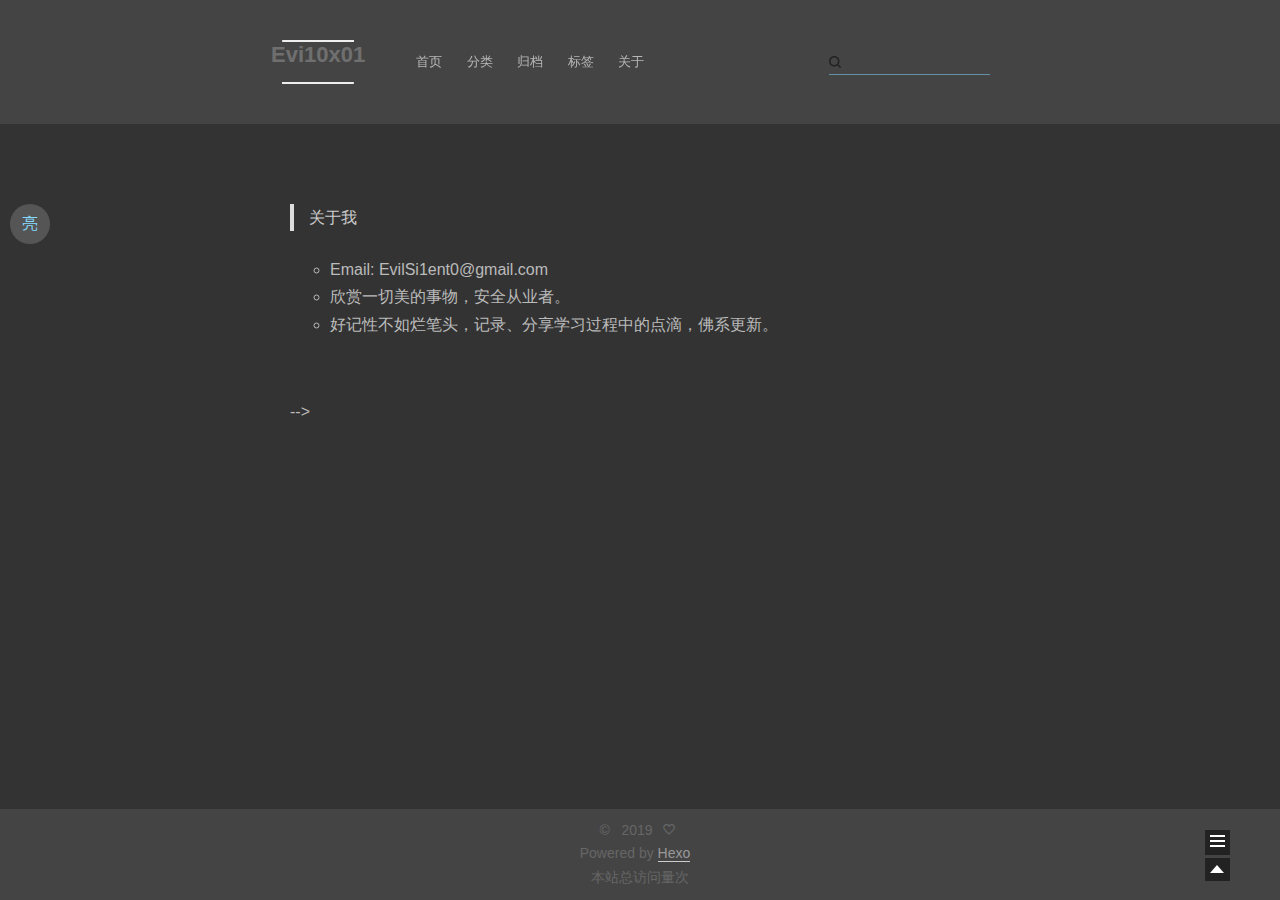
==== about/index.html @ 8eb34e8c "Site updated: 2019-09-25 07:47:17" ====
<!doctype html>
<html class="theme-next use-motion theme-next-mala">
<head><meta name="generator" content="Hexo 3.9.0">
  

<meta charset="UTF-8">
<meta http-equiv="X-UA-Compatible" content="IE=edge,chrome=1">
<meta name="viewport" content="width=device-width, initial-scale=1, maximum-scale=1">


<meta http-equiv="Cache-Control" content="no-transform">
<meta http-equiv="Cache-Control" content="no-siteapp">






  <link rel="stylesheet" type="text/css" href="/vendors/fancybox/source/jquery.fancybox.css?v=2.1.5">




<link rel="stylesheet" type="text/css" href="/css/main.css?v=0.4.5.1">




  <meta name="keywords" content="Evi10x01">



  <link rel="alternate" href="/atom.xml" title="Evi10x01's blog" type="application/atom+xml">



  <link rel="shorticon icon" type="image/x-icon" href="/favicon.ico?v=0.4.5.1">


<meta name="description" content="关于我 		 		 			Email: EvilSi1ent0@gmail.com 			欣赏一切美的事物，安全从业者。 			好记性不如烂笔头，记录、分享学习过程中的点滴，佛系更新。">
<meta name="keywords" content="Evi10x01&#39;s blog | 渗透 | 内网渗透 | 安全">
<meta property="og:type" content="website">
<meta property="og:title" content="Evi10x01&#39;s blog">
<meta property="og:url" content="http://yoursite.com/about/index.html">
<meta property="og:site_name" content="Evi10x01&#39;s blog">
<meta property="og:description" content="关于我 		 		 			Email: EvilSi1ent0@gmail.com 			欣赏一切美的事物，安全从业者。 			好记性不如烂笔头，记录、分享学习过程中的点滴，佛系更新。">
<meta property="og:locale" content="zh-Hans">
<meta property="og:updated_time" content="2019-07-28T10:07:48.342Z">
<meta name="twitter:card" content="summary">
<meta name="twitter:title" content="Evi10x01&#39;s blog">
<meta name="twitter:description" content="关于我 		 		 			Email: EvilSi1ent0@gmail.com 			欣赏一切美的事物，安全从业者。 			好记性不如烂笔头，记录、分享学习过程中的点滴，佛系更新。">


<script type="text/javascript" id="hexo.configuration">
  var CONFIG = {
    scheme: 'Mala',
    sidebar: 'post'
  };
</script>

  <title>
  

  
     | Evi10x01's blog
  
</title>
</head>

<body itemscope itemtype="http://schema.org/WebPage" lang="zh-Hans">

  <!--[if lte IE 8]>
  <div style=' clear: both; height: 59px; padding:0 0 0 15px; position: relative;margin:0 auto;'>
    <a href="http://windows.microsoft.com/en-US/internet-explorer/products/ie/home?ocid=ie6_countdown_bannercode">
      <img src="http://7u2nvr.com1.z0.glb.clouddn.com/picouterie.jpg" border="0" height="42" width="820"
           alt="You are using an outdated browser. For a faster, safer browsing experience, upgrade for free today or use other browser ,like chrome firefox safari."
           style='margin-left:auto;margin-right:auto;display: block;'/>
    </a>
  </div>
<![endif]-->
  
<script>
  (function(i,s,o,g,r,a,m){i['GoogleAnalyticsObject']=r;i[r]=i[r]||function(){
            (i[r].q=i[r].q||[]).push(arguments)},i[r].l=1*new Date();a=s.createElement(o),
          m=s.getElementsByTagName(o)[0];a.async=1;a.src=g;m.parentNode.insertBefore(a,m)
  })(window,document,'script','//www.google-analytics.com/analytics.js','ga');
  ga('create', 'UA-144668149-1', 'auto');
  ga('send', 'pageview');
</script>


  <script type="text/javascript">
    var _hmt = _hmt || [];
    (function() {
      var hm = document.createElement("script");
      hm.src = "//hm.baidu.com/hm.js?bce092449b5265e98e7929ee79e73af1";
      var s = document.getElementsByTagName("script")[0];
      s.parentNode.insertBefore(hm, s);
    })();
  </script>



  <div class="container one-column ">
    <div class="headband"></div>

    <header id="header" class="header" itemscope itemtype="http://schema.org/WPHeader">
      <div class="header-inner"><h1 class="site-meta">
  <span class="logo-line-before"><i></i></span>
  <a href="/" class="brand" rel="start">
      <span class="logo">
        <i class="icon-next-logo"></i>
      </span>
      <span class="site-title">Evi10x01</span>
  </a>
  <span class="logo-line-after"><i></i></span>
</h1>

<div class="site-nav-toggle">
  <button>
    <span class="btn-bar"></span>
    <span class="btn-bar"></span>
    <span class="btn-bar"></span>
  </button>
</div>

<nav class="site-nav">
  

  
    <ul id="menu" class="menu menu-left">
      
        
        <li class="menu-item menu-item-home">
          <a href="/" rel="section">
            <i class="menu-item-icon icon-next-home"></i> <br>
            首页
          </a>
        </li>
      
        
        <li class="menu-item menu-item-categories">
          <a href="/categories" rel="section">
            <i class="menu-item-icon icon-next-categories"></i> <br>
            分类
          </a>
        </li>
      
        
        <li class="menu-item menu-item-archives">
          <a href="/archives" rel="section">
            <i class="menu-item-icon icon-next-archives"></i> <br>
            归档
          </a>
        </li>
      
        
        <li class="menu-item menu-item-tags">
          <a href="/tags" rel="section">
            <i class="menu-item-icon icon-next-tags"></i> <br>
            标签
          </a>
        </li>
      
        
        <li class="menu-item menu-item-about">
          <a href="/about" rel="section">
            <i class="menu-item-icon icon-next-about"></i> <br>
            关于
          </a>
        </li>
      

      
      
    </ul>
  

  
    <div class="site-search">
      
  
  <form class="site-search-form">
    <input type="text" id="st-search-input" class="st-search-input st-default-search-input">
  </form>


<script type="text/javascript">
  (function(w,d,t,u,n,s,e){w['SwiftypeObject']=n;w[n]=w[n]||function(){
    (w[n].q=w[n].q||[]).push(arguments);};s=d.createElement(t);
    e=d.getElementsByTagName(t)[0];s.async=1;s.src=u;e.parentNode.insertBefore(s,e);
  })(window,document,'script','//s.swiftypecdn.com/install/v2/st.js','_st');

  _st('install', 'xxx','2.0.0');
</script>



    </div>
  
</nav>

 </div>
    </header>

    
      

      
        <style type="text/css">

    .circle {
        width: 40px;
        height: 40px;
        background: #555 no-repeat;
        cursor: move;
    }

    .assist-btn {
        position: fixed;
        top: 50％;
        left: 10px;
        -moz-border-radius: 50px;
        -webkit-border-radius: 50px;
        border-radius: 50px;
        outline: none;
        border: none;
        color: #87daff;
    }

</style>

<script type="text/javascript" src="/vendors/jquery/index.js?v=2.1.3"></script>
<script type="text/javascript">
    // 浮动圆点展开与收缩
    /*
    $(function () {
        var assist_box = $('.assist-box');
        $('#assist_btn').hover(function () {
            assist_box.stop().show(300);
        }, function () {
            assist_box.stop().hide(150);
        })
    });
    */  
    //浮动圆点拖动
    $(function () {
        var box = document.getElementById('assist_btn');
        box.onmousedown = function (event) {
            var e = event || window.event,
                t = e.target || e.srcElement,
                // 鼠标按下时的坐标x1,y1
                x1 = e.clientX,
                y1 = e.clientY,
                //鼠标按下时的左右偏移量
                dragLeft = this.offsetLeft,
                dragTop = this.offsetTop;

            document.onmousemove = function (event) {
                var e = event || window.event,
                    t = e.target || e.srcElement,
                    // 鼠标移动时的动态坐标
                    x2 = e.clientX,
                    y2 = e.clientY,
                    // 鼠标移动时的坐标的变化量
                    x = x2 - x1,
                    y = y2 - y1;
                box.style.left = (dragLeft + x) + 'px';
                box.style.top = (dragTop + y) + 'px';
            }

            document.onmouseup = function () {
                this.onmousemove = null;
            }
        }
    });

/*
    $whitesmoke   = #f5f5f5
    $gainsboro    = #eee
    $gray-lighter = #ddd
    $grey-light   = #ccc
    $grey         = #bbb
    $grey-dark    = #999
    $grey-dim     = #666
    $black-light  = #555
    $black-deep   = #222
    $red          = #ff2a2a
    $blue-bright  = #87daff
    $blue         = #0684bd
    $blue-deep    = #262a30
*/
    // white theme
    var body = {color: "#555", background: "white"};
    var a_tag = {color: "#222"};
    var header = { background: "#f5f5f5"};
    var logo_line_i = {background: "#222"};
    // var post_code = {background: "#eee", color: "#222"};

    function switch_theme() {
        $("body").css(body);
        $("a:not('.links-of-author-item a, .site-state-item a, .site-state-posts a, .feed-link a, .motion-element a, .post-tags a, .show-commit-cls a, #donate_board a')").css(a_tag);
        $(".header, .footer").css(header);
        $(".logo-line-before i, .logo-line-after i").css(logo_line_i);
        //$(".post code").css(post_code);
        $("#idhyt-surprise-ball #idhyt-surprise-ball-animation .drag").css(a_tag);
        $(".post-title-link, .posts-expand .post-meta, .post-comments-count, .disqus-comment-count, .post-category a, .post-nav-next a, .post-nav-item a").css(a_tag);
        
        // $("code").css({color: '#c5c8c6', background: '#1d1f21'});
        $("#assist_btn").hide(1500);
    }

    $(function () {
        $("#assist_btn").dblclick(function() {
            switch_theme();
        });
    });

</script>

<div>

    <button class="assist-btn circle" id="assist_btn" title="双击切换">
        亮
    </button>

</div>









      

    

    <main id="main" class="main">
      <div class="main-inner">
        <div id="content" class="content"> 

  <div id="posts" class="posts-expand">
    
    
      <div id="content" class="content">
	<div id="posts" class="posts-expand">
		<blockquote>
			<p>关于我</p>
		</blockquote>
		<ul>
			<li>Email: EvilSi1ent0@gmail.com</li>
			<li>欣赏一切美的事物，安全从业者。</li>
			<li>好记性不如烂笔头，记录、分享学习过程中的点滴，佛系更新。</li>
		</ul>
	</div>
</div>
    
  </div>

 </div>

        
          <div class="comments" id="comments">
            
            -->
        
      </div>

      
  
  <div class="sidebar-toggle">
    <div class="sidebar-toggle-line-wrap">
      <span class="sidebar-toggle-line sidebar-toggle-line-first"></span>
      <span class="sidebar-toggle-line sidebar-toggle-line-middle"></span>
      <span class="sidebar-toggle-line sidebar-toggle-line-last"></span>
    </div>
  </div>

  <aside id="sidebar" class="sidebar">
    <div class="sidebar-inner">

      

      <section class="site-overview">
        <div class="site-author motion-element" itemprop="author" itemscope itemtype="http://schema.org/Person">
          <img class="site-author-image" src="/images/default_avatar.jpg" alt itemprop="image">
          <p class="site-author-name" itemprop="name"></p>
        </div>
        <p class="site-description motion-element" itemprop="description"></p>
        <nav class="site-state motion-element">
          <div class="site-state-item site-state-posts">
            <a href="/archives">
              <span class="site-state-item-count">2</span>
              <span class="site-state-item-name">日志</span>
            </a>
          </div>

          <div class="site-state-item site-state-categories">
            <a href="/categories">
              <span class="site-state-item-count">0</span>
              <span class="site-state-item-name">分类</span>
              </a>
          </div>

          <div class="site-state-item site-state-tags">
            <a href="/tags">
              <span class="site-state-item-count">0</span>
              <span class="site-state-item-name">标签</span>
              </a>
          </div>

        </nav>

        
          <div class="feed-link motion-element">
            <a href="/atom.xml" rel="alternate">
              <i class="menu-item-icon icon-next-feed"></i>
              RSS
            </a>
          </div>
        

        <div class="links-of-author motion-element">
          
            
              <span class="links-of-author-item">
                <a href="http://github.com/Evi10x01" target="_blank">GitHub</a>
              </span>
            
              <span class="links-of-author-item">
                <a href="https://instagram.com/si1entz/" target="_blank">Instagram</a>
              </span>
            
          
        </div>

        <div class="links-of-friendly motion-element">
          
        </div>

        
        

      </section>

      

    </div>
  </aside>


    </div></main>

    <footer id="footer" class="footer">
      <div class="footer-inner"> <div class="copyright">
  
  &copy; &nbsp; 
  <span itemprop="copyrightYear">2019
  </span>
  <span class="with-love">
    <i class="icon-next-heart"></i>
  </span>
  <span class="author" itemprop="copyrightHolder">
  </span>
  
  
</div>

<div class="powered-by">
  Powered by <a class="theme-link" href="http://hexo.io">Hexo</a>
</div>

<!-- busuanzi -->

  <div class="busuanzi-info">
    <div class="theme-info">
    <script async src="https://busuanzi.ibruce.info/busuanzi/2.3/busuanzi.pure.mini.js">
    </script>
    <span id="busuanzi_container_site_pv">
        本站总访问量<a class="theme-link"><span id="busuanzi_value_site_pv"></span></a>次
    </span>
</div>
  </div>





 </div>
    </footer>

    <div class="back-to-top"></div>
  </div>

  <script type="text/javascript" src="/vendors/jquery/index.js?v=2.1.3"></script>

  
  
  
    
  
  
  <script type="text/javascript" src="/vendors/fancybox/source/jquery.fancybox.pack.js"></script>
  <script type="text/javascript" src="/js/fancy-box.js?v=0.4.5.1"></script>


  <script type="text/javascript" src="/js/helpers.js?v=0.4.5.1"></script>
  

  <script type="text/javascript" src="/vendors/velocity/velocity.min.js"></script>
  <script type="text/javascript" src="/vendors/velocity/velocity.ui.min.js"></script>

  <script type="text/javascript" src="/js/motion_global.js?v=0.4.5.1" id="motion.global"></script>




  <script type="text/javascript" src="/js/nav-toggle.js?v=0.4.5.1"></script>
  <script type="text/javascript" src="/vendors/fastclick/lib/fastclick.min.js?v=1.0.6"></script>

  

  <script type="text/javascript">
    $(document).ready(function () {
      if (CONFIG.sidebar === 'always') {
        displaySidebar();
      }
      if (isMobile()) {
        FastClick.attach(document.body);
      }
    });
  </script>

  

  
  

  
  <script type="text/javascript" src="/js/lazyload.js"></script>
  <script type="text/javascript">
    $(function () {
      $("#posts").find('img').lazyload({
        placeholder: "/images/loading.gif",
        effect: "fadeIn"
      });
    });
  </script>
</body>
</html>
---- css/main.css ----
/* normalize.css v3.0.2 | MIT License | git.io/normalize */
html {
  font-family: sans-serif; /* 1 */
  -ms-text-size-adjust: 100%; /* 2 */
  -webkit-text-size-adjust: 100%; /* 2 */
}
body {
  margin: 0;
}
article,
aside,
details,
figcaption,
figure,
footer,
header,
hgroup,
main,
menu,
nav,
section,
summary {
  display: block;
}
audio,
canvas,
progress,
video {
  display: inline-block; /* 1 */
  vertical-align: baseline; /* 2 */
}
audio:not([controls]) {
  display: none;
  height: 0;
}
[hidden],
template {
  display: none;
}
a {
  background-color: transparent;
}
a:active,
a:hover {
  outline: 0;
}
abbr[title] {
  border-bottom: 1px dotted;
}
b,
strong {
  font-weight: bold;
}
dfn {
  font-style: italic;
}
h1 {
  font-size: 2em;
  margin: 0.67em 0;
}
mark {
  background: #ff0;
  color: #000;
}
small {
  font-size: 80%;
}
sub,
sup {
  font-size: 75%;
  line-height: 0;
  position: relative;
  vertical-align: baseline;
}
sup {
  top: -0.5em;
}
sub {
  bottom: -0.25em;
}
img {
  border: 0;
}
svg:not(:root) {
  overflow: hidden;
}
figure {
  margin: 1em 40px;
}
hr {
  -moz-box-sizing: content-box;
  box-sizing: content-box;
  height: 0;
}
pre {
  overflow: auto;
}
code,
kbd,
pre,
samp {
  font-family: monospace, monospace;
  font-size: 1em;
}
button,
input,
optgroup,
select,
textarea {
  color: inherit; /* 1 */
  font: inherit; /* 2 */
  margin: 0; /* 3 */
}
button {
  overflow: visible;
}
button,
select {
  text-transform: none;
}
button,
html input[type="button"],
input[type="reset"],
input[type="submit"] {
  -webkit-appearance: button; /* 2 */
  cursor: pointer; /* 3 */
}
button[disabled],
html input[disabled] {
  cursor: default;
}
button::-moz-focus-inner,
input::-moz-focus-inner {
  border: 0;
  padding: 0;
}
input {
  line-height: normal;
}
input[type="checkbox"],
input[type="radio"] {
  box-sizing: border-box; /* 1 */
  padding: 0; /* 2 */
}
input[type="number"]::-webkit-inner-spin-button,
input[type="number"]::-webkit-outer-spin-button {
  height: auto;
}
input[type="search"] {
  -webkit-appearance: textfield; /* 1 */
  -moz-box-sizing: content-box;
  -webkit-box-sizing: content-box; /* 2 */
  box-sizing: content-box;
}
input[type="search"]::-webkit-search-cancel-button,
input[type="search"]::-webkit-search-decoration {
  -webkit-appearance: none;
}
fieldset {
  border: 1px solid #c0c0c0;
  margin: 0 2px;
  padding: 0.35em 0.625em 0.75em;
}
legend {
  border: 0; /* 1 */
  padding: 0; /* 2 */
}
textarea {
  overflow: auto;
}
optgroup {
  font-weight: bold;
}
table {
  border-collapse: collapse;
  border-spacing: 0;
}
td,
th {
  padding: 0;
}
::selection {
  background: none;
  color: #fc6423;
}
body {
  position: relative;
  font-family: Monda, 'PingFang SC', 'Microsoft YaHei', sans-serif;
  font-size: 16px;
  line-height: 1.7;
  color: #bbb;
  background: #333;
}
@media (min-width: 768px) and (max-width: 991px) {
  body {
    padding-right: 0 !important;
  }
}
@media (max-width: 767px) {
  body {
    padding-right: 0 !important;
  }
}
h1,
h2,
h3,
h4,
h5,
h6 {
  margin: 0;
  padding: 0;
  font-weight: bold;
  line-height: 1;
  font-family: Cambria, Georgia, "Microsoft Jhenghei", "Hiragino Sans GB", "Microsoft YaHei", "Times New Roman", serif;
}
h1 {
  font-size: 24px;
}
@media (max-width: 767px) {
  h1 {
    font-size: 20px;
  }
}
h2 {
  font-size: 22px;
}
@media (max-width: 767px) {
  h2 {
    font-size: 18px;
  }
}
h3 {
  font-size: 20px;
}
@media (max-width: 767px) {
  h3 {
    font-size: 16px;
  }
}
h4 {
  font-size: 18px;
}
@media (max-width: 767px) {
  h4 {
    font-size: 14px;
  }
}
h5 {
  font-size: 16px;
}
@media (max-width: 767px) {
  h5 {
    font-size: 12px;
  }
}
h6 {
  font-size: 14px;
}
@media (max-width: 767px) {
  h6 {
    font-size: 10px;
  }
}
p {
  margin: 0 0 25px 0;
}
a {
  color: #bbb;
  text-decoration: none;
  border-bottom: 1px solid #999;
}
a:hover {
  border-bottom-color: #222;
}
ul {
  list-style: none;
}
blockquote {
  margin: 0;
  padding: 0;
}
img {
  display: block;
  margin: auto 0;
  max-width: 100%;
  height: auto;
}
h2,
h3,
h4,
h5,
h6 {
  margin: 60px 0 15px;
}
ul {
  list-style: square;
}
a {
  word-wrap: break-word;
}
hr {
  margin: 40px 0;
  height: 3px;
  border: none;
  background-color: #ddd;
  background-image: repeating-linear-gradient(-45deg, #fff, #fff 4px, transparent 4px, transparent 8px);
}
blockquote {
  padding: 0 15px;
  color: #666;
  border-left: 4px solid #ddd;
}
blockquote cite::before {
  content: "-";
  padding: 0 5px;
}
dt {
  font-weight: 700;
}
dd {
  margin: 0;
  padding: 0;
}
.pullquote {
  width: 45%;
}
.pullquote.left {
  float: left;
  margin-left: 5px;
  margin-right: 10px;
}
.pullquote.right {
  float: right;
  margin-left: 10px;
  margin-right: 5px;
}
.highlight table,
.gist table {
  width: auto;
}
.highlight table td,
.gist table td {
  border: none;
}
.highlight a,
.gist a {
  color: #222 !important;
  text-decoration: none !important;
}
.video-container {
  position: relative;
  padding-top: 60%;
  height: 0;
  overflow: hidden;
}
.video-container iframe,
.video-container object,
.video-container embed {
  position: absolute;
  top: 0;
  left: 0;
  width: 100%;
  height: 100%;
}
table {
  width: 100%;
  border-collapse: collapse;
  border-spacing: 0;
  border: 1px solid #ddd;
  font-size: 14px;
}
table>tbody>tr:nth-of-type(odd) {
  background-color: #f9f9f9;
}
table>tbody>tr:hover {
  background-color: #f5f5f5;
}
caption,
th,
td {
  padding: 8px;
  text-align: left;
  vertical-align: middle;
  font-weight: normal;
}
th,
td {
  border-bottom: 3px solid #ddd;
  border-right: 1px solid #eee;
}
th {
  padding-bottom: 10px;
  font-weight: 700;
}
td {
  border-bottom-width: 1px;
}
.text-left {
  text-align: left;
}
.text-center {
  text-align: center;
}
.text-right {
  text-align: right;
}
.text-justify {
  text-align: justify;
}
.text-nowrap {
  white-space: nowrap;
}
.text-lowercase {
  text-transform: lowercase;
}
.text-uppercase {
  text-transform: uppercase;
}
.text-capitalize {
  text-transform: capitalize;
}
.center-block {
  display: block;
  margin-left: auto;
  margin-right: auto;
}
.clearfix:before,
.clearfix:after {
  content: " ";
  display: table;
}
.clearfix:after {
  clear: both;
}
.full-image.full-image.full-image {
  border: none;
}
@media (min-width: 992px) {
  .full-image.full-image.full-image {
    max-width: none;
    width: 126%;
    margin: 0 -13%;
  }
}
.blockquote-center,
.page-home .post-type-quote blockquote,
.page-post-detail .post-type-quote blockquote {
  position: relative;
  margin: 40px 0;
  padding: 0;
  border-left: none;
  text-align: center;
}
.blockquote-center::before,
.page-home .post-type-quote blockquote::before,
.page-post-detail .post-type-quote blockquote::before,
.blockquote-center::after,
.page-home .post-type-quote blockquote::after,
.page-post-detail .post-type-quote blockquote::after {
  position: absolute;
  content: ' ';
  display: block;
  width: 100%;
  height: 24px;
  opacity: 0.2;
  background: url("[data-uri]") no-repeat;
  background-position: 0 -7px;
  background-size: 24px 24px;
}
.blockquote-center::before,
.page-home .post-type-quote blockquote::before,
.page-post-detail .post-type-quote blockquote::before {
  top: -20px;
  border-top: 1px solid #ccc;
}
.blockquote-center::after,
.page-home .post-type-quote blockquote::after,
.page-post-detail .post-type-quote blockquote::after {
  bottom: -20px;
  border-bottom: 1px solid #ccc;
  background-position: 100% 7px;
}
.blockquote-center p,
.page-home .post-type-quote blockquote p,
.page-post-detail .post-type-quote blockquote p,
.blockquote-center div,
.page-home .post-type-quote blockquote div,
.page-post-detail .post-type-quote blockquote div {
  text-align: center;
}
.use-motion .motion-element {
  opacity: 0;
}
@font-face {
  font-family: 'default';
  src: url("../fonts/icon-default/icomoon.eot?-9394c0");
  src: url("../fonts/icon-default/icomoon.eot?#iefix-9394c0") format('embedded-opentype'), url("../fonts/icon-default/icomoon.woff?-9394c0") format('woff'), url("../fonts/icon-default/icomoon.ttf?-9394c0") format('truetype'), url("../fonts/icon-default/icomoon.svg?-9394c0#default") format('svg');
  font-weight: normal;
  font-style: normal;
}
[class^="icon-"],
[class*=" icon-"] {
  font-family: 'default';
  speak: none;
  font-style: normal;
  font-weight: normal;
  font-variant: normal;
  text-transform: none;
  line-height: 1;
/* Better Font Rendering =========== */
  -webkit-font-smoothing: antialiased;
  -moz-osx-font-smoothing: grayscale;
}
.icon-next-logo {
  font-size: 24px;
  color: #fff;
}
.icon-next-home,
.icon-next-categories,
.icon-next-archives,
.icon-next-tags,
.icon-next-about,
.icon-next-feed,
.icon-next-search {
  font-size: 24px;
  color: #000;
}
.icon-next-external-link {
  font-size: 14px;
}
.icon-next-heart {
  font-size: 14px;
}
.icon-storage:before,
.icon-next-categories:before {
  content: "\e0bc";
}
.icon-insert_emoticon:before,
.icon-next-about:before {
  content: "\e0e8";
}
.icon-brightness_4:before,
.icon-next-logo:before {
  content: "\e13e";
}
.icon-whatshot:before,
.icon-next-feed:before {
  content: "\e25b";
}
.icon-bookmark:before,
.icon-next-tags:before {
  content: "\e27b";
}
.icon-favorite_outline:before,
.icon-next-heart:before {
  content: "\e292";
}
.icon-home:before,
.icon-next-home:before {
  content: "\e29e";
}
.icon-open_in_new:before,
.icon-next-external-link:before {
  content: "\e2b2";
}
.icon-search:before,
.icon-next-search:before {
  content: "\e2ca";
}
.icon-view_carousel:before,
.icon-next-archives:before {
  content: "\e2fd";
}
.post pre,
.post .highlight {
  background: #1d1f21;
  margin: 20px 0;
  padding: 15px;
  overflow: auto;
  font-size: 13px;
  color: #c5c8c6;
  line-height: 1.2;
}
.post .highlight .gutter pre,
.post .gist .gist-file .gist-data .line-numbers {
  color: #666;
}
.post pre,
.post code {
  font-family: "PT Mono", Consolas, Monaco, Menlo, monospace;
}
.post code {
  background: #eee;
  text-shadow: 0 1px #fff;
  padding: 0 0.3em;
}
.post pre code {
  background: none;
  text-shadow: none;
  padding: 0;
}
.post .highlight pre {
  border: none;
  margin: 0;
  padding: 0;
}
.post .highlight table {
  margin: 0;
  width: auto;
  border: none;
}
.post .highlight td {
  border: none;
  padding: 0;
}
.post .highlight figcaption {
  font-size: 0.85em;
  color: #969896;
  line-height: 1em;
  margin-bottom: 1em;
}
.post .highlight figcaption:before,
.post .highlight figcaption:after {
  content: " ";
  display: table;
}
.post .highlight figcaption:after {
  clear: both;
}
.post .highlight figcaption a {
  float: right;
}
.post .highlight .gutter pre {
  text-align: right;
  padding-right: 20px;
}
.post .highlight .line {
  height: 20px;
}
.post .gist {
  margin: 20px 0;
  border-style: solid;
  border-color: #ccc;
  border-width: 1px 0;
  background: #1d1f21;
  padding: 15px 40px 15px 15px;
}
.post .gist .gist-file {
  border: none;
  font-family: "PT Mono", Consolas, Monaco, Menlo, monospace;
  margin: 0;
}
.post .gist .gist-file .gist-data {
  background: none;
  border: none;
}
.post .gist .gist-file .gist-data .line-numbers {
  background: none;
  border: none;
  padding: 0 20px 0 0;
}
.post .gist .gist-file .gist-data .line-data {
  padding: 0 !important;
}
.post .gist .gist-file .highlight {
  margin: 0;
  padding: 0;
  border: none;
}
.post .gist .gist-file .gist-meta {
  background: #1d1f21;
  color: #969896;
  font: 13px Monda, 'PingFang SC', 'Microsoft YaHei', sans-serif;
  text-shadow: 0 0;
  padding: 0;
  margin-top: 1em;
  margin-left: 40px;
}
.post .gist .gist-file .gist-meta a {
  color: color-link;
  font-weight: normal;
}
.post .gist .gist-file .gist-meta a:hover {
  text-decoration: underline;
}
pre .comment {
  color: #969896;
}
pre .variable,
pre .attribute,
pre .tag,
pre .regexp,
pre .ruby .constant,
pre .xml .tag .title,
pre .xml .pi,
pre .xml .doctype,
pre .html .doctype,
pre .css .id,
pre .css .class,
pre .css .pseudo {
  color: #c66;
}
pre .number,
pre .preprocessor,
pre .built_in,
pre .literal,
pre .params,
pre .constant {
  color: #de935f;
}
pre .ruby .class .title,
pre .css .rules .attribute {
  color: #b5bd68;
}
pre .string,
pre .value,
pre .inheritance,
pre .header,
pre .ruby .symbol,
pre .xml .cdata {
  color: #b5bd68;
}
pre .title,
pre .css .hexcolor {
  color: #8abeb7;
}
pre .function,
pre .python .decorator,
pre .python .title,
pre .ruby .function .title,
pre .ruby .title .keyword,
pre .perl .sub,
pre .javascript .title,
pre .coffeescript .title {
  color: #81a2be;
}
pre .keyword,
pre .javascript .function {
  color: #b294bb;
}
html,
body {
  height: 100%;
}
.container {
  position: relative;
  min-height: 100%;
}
.header-inner {
  margin: 0 auto;
  padding: 100px 0 70px;
  width: 960px;
}
.one-column .header-inner {
  width: 700px;
}
.main {
  padding-bottom: 130px;
}
.main-inner {
  margin: 0 auto;
  width: 960px;
}
.one-column .main-inner {
  width: 700px;
}
.main-inner .content {
  width: 700px;
}
.footer {
  position: absolute;
  left: 0;
  bottom: 0;
  width: 100%;
  min-height: 30px;
}
.footer-inner {
  margin: 20px auto;
  width: 960px;
}
.one-column .footer-inner {
  width: 700px;
}
.headband {
  height: 3px;
  background: #222;
}
.header {
  background: #fff;
}
.header-inner {
  position: relative;
}
.site-meta {
  margin: 0;
  text-align: left;
}
@media (max-width: 767px) {
  .site-meta {
    text-align: center;
  }
}
.brand {
  position: relative;
  display: inline-block;
  padding: 0 25px;
  color: #fff;
  background: #222;
  border-bottom: none;
  font-family: Lato, "Microsoft Jhenghei", "Hiragino Sans GB", "Microsoft YaHei", sans-serif;
}
.logo {
  display: inline-block;
  margin-right: 5px;
  line-height: 36px;
  vertical-align: top;
}
.site-title {
  display: inline-block;
  vertical-align: top;
  line-height: 36px;
  font-size: 20px;
  font-weight: normal;
}
.use-motion .brand {
  opacity: 0;
}
.use-motion .logo,
.use-motion .site-title {
  opacity: 0;
  position: relative;
  top: -10px;
}
.site-nav-toggle {
  display: none;
  position: absolute;
  top: 10px;
  left: 10px;
}
@media (max-width: 767px) {
  .site-nav-toggle {
    display: block;
  }
}
.site-nav-toggle button {
  margin-top: 2px;
  padding: 9px 10px;
  background: transparent;
  border: none;
}
@media (max-width: 767px) {
  .site-nav {
    display: none;
    margin: 0 -10px;
    padding: 0 10px;
    clear: both;
    border-top: 1px solid #ddd;
  }
}
@media (min-width: 768px) and (max-width: 991px) {
  .site-nav {
    display: block !important;
  }
}
@media (min-width: 992px) {
  .site-nav {
    display: block !important;
  }
}
.menu {
  margin-top: 20px;
  padding-left: 0;
  text-align: center;
}
.menu .menu-item {
  display: inline-block;
  margin-left: 20px;
}
@media screen and (max-width: 767px) {
  .menu .menu-item {
    margin-top: 10px;
  }
}
.menu .menu-item:first-child {
  margin-left: 0;
}
.menu .menu-item a {
  display: block;
  font-size: 13px;
  text-transform: capitalize;
  line-height: 1.5;
  border-bottom: 1px solid transparent;
  transition-property: border-color;
  transition-duration: 0.2s;
  transition-timing-function: ease-in-out;
  transition-delay: 0s;
}
.menu .menu-item a:hover {
  border-bottom-color: #222;
}
.translation {
  margin-top: -20px;
  font-size: 14px;
  color: #999;
}
.post:last-child .post-eof.post-eof.post-eof {
  display: none;
}
.sidebar-toggle {
  position: fixed;
  right: 50px;
  bottom: 45px;
  width: 15px;
  height: 15px;
  padding: 5px;
  background: #222;
  line-height: 0;
  z-index: 1050;
  cursor: pointer;
  -webkit-transform: translateZ(0);
}
@media (min-width: 768px) and (max-width: 991px) {
  .sidebar-toggle {
    display: none;
  }
}
@media (max-width: 767px) {
  .sidebar-toggle {
    display: none;
  }
}
.sidebar-toggle-line {
  position: relative;
  display: inline-block;
  vertical-align: top;
  height: 2px;
  width: 100%;
  background: #fff;
  margin-top: 3px;
}
.sidebar-toggle-line:first-child {
  margin-top: 0;
}
.sidebar {
  width: 0;
  position: fixed;
  right: 0;
  top: 0;
  bottom: 0;
  z-index: 1040;
  box-shadow: inset 0 2px 6px #000;
  background: #222;
  -webkit-transform: translateZ(0);
}
.sidebar a {
  color: #999;
  border-bottom-color: #555;
}
.sidebar a:hover {
  color: #eee;
}
@media (min-width: 768px) and (max-width: 991px) {
  .sidebar {
    display: none !important;
  }
}
@media (max-width: 767px) {
  .sidebar {
    display: none !important;
  }
}
.sidebar-inner {
  position: relative;
  padding: 20px 10px;
  color: #999;
  text-align: center;
}
.site-author-image {
  display: block;
  margin: 0 auto;
  max-width: 96px;
  height: auto;
  border: 2px solid #333;
  padding: 2px;
/* circle head by idhyt */
  border-radius: 50%;
  -webkit-transition: 1.4s all;
  -moz-transition: 1.4s all;
  -ms-transition: 1.4s all;
  transition: 1.4s all;
/* end */
}
.site-author-image:hover {
  background-color: #87daff;
  -webkit-transform: rotate(360deg) scale(1.1);
  -moz-transform: rotate(360deg) scale(1.1);
  -ms-transform: rotate(360deg) scale(1.1);
  transform: rotate(360deg) scale(1.1);
}
.site-author-name {
  margin: 5px 0 0;
  color: #f5f5f5;
}
.site-description {
  margin-top: 5px;
  font-size: 14px;
  color: #555;
}
.site-state {
  overflow: hidden;
  line-height: 1.4;
}
.site-state-item {
  display: inline-block;
  padding: 0 15px;
  border-left: 1px solid #333;
}
.site-state-item:first-child {
  border-left: none;
}
.site-state-item a {
  border-bottom: none;
}
.site-state-item-count {
  display: block;
  text-align: center;
  font-size: 18px;
}
.site-state-item-name {
  font-size: 13px;
}
.feed-link {
  margin-top: 20px;
}
.feed-link a {
  display: inline-block;
  padding: 0 15px;
  color: #fc6423;
  border: 1px solid #fc6423;
  border-radius: 4px;
}
.feed-link a i {
  color: #fc6423;
  font-size: 14px;
}
.feed-link a:hover {
  color: #fff;
  background: #fc6423;
}
.feed-link a:hover i {
  color: #fff;
}
.links-of-author {
  margin-top: 20px;
}
.links-of-author a {
  display: inline-block;
  vertical-align: middle;
  margin-right: 10px;
  margin-bottom: 10px;
  border-bottom-color: #555;
  font-size: 13px;
}
.links-of-author a:before {
  display: inline-block;
  vertical-align: middle;
  margin-right: 3px;
  content: " ";
  width: 4px;
  height: 4px;
  border-radius: 50%;
  background: #7a3736;
}
.links-of-friendly a {
  display: inline-block;
  vertical-align: middle;
  margin-right: 10px;
  margin-bottom: 10px;
  border-bottom-color: #555;
  font-size: 13px;
}
.links-of-friendly a:before {
  display: inline-block;
  vertical-align: middle;
  margin-right: 3px;
  content: " ";
  width: 4px;
  height: 4px;
  border-radius: 50%;
  background: #305082;
}
.sidebar-nav {
  margin: 0;
  padding-left: 0;
}
.sidebar-nav li {
  display: inline-block;
  cursor: pointer;
  border-bottom: 1px solid transparent;
  font-size: 15px;
}
.sidebar-nav li:hover {
  color: #f5f5f5;
}
.page-post-detail .sidebar-nav-toc {
  padding: 0 5px;
}
.page-post-detail .sidebar-nav-overview {
  margin-left: 10px;
}
.sidebar-nav .sidebar-nav-active {
  color: #87daff;
  border-bottom-color: #87daff;
}
.sidebar-nav .sidebar-nav-active:hover {
  color: #87daff;
}
.post-toc {
  overflow: hidden;
  position: relative;
}
.post-toc-empty {
  font-size: 14px;
  color: #666;
}
.post-toc ol {
  overflow: auto;
  margin: 0;
  padding: 0 10px 10px;
  text-align: left;
  list-style: none;
  font-size: 14px;
}
.post-toc ol a {
  color: #999;
}
.post-toc ol a:hover {
  color: #ccc;
}
.post-toc .nav .nav-child {
  display: none;
}
.post-toc .nav .active .nav-child {
  display: block;
}
.post-toc .nav .active > a {
  color: #ccc;
}
.post-toc .nav .active-current > a {
  color: #87daff;
}
.post-toc .nav .active-current > a:hover {
  color: #87daff;
}
.post-toc-indicator {
  height: 20px;
  opacity: 0.4;
  background: no-repeat 10px 50%;
  background-size: 10px 12px;
}
.post-toc-indicator-top {
  opacity: 0;
  margin-top: 10px;
  background-image: url("[data-uri]");
}
.post-toc-indicator-bottom {
  position: absolute;
  width: 100%;
  background-image: url("[data-uri]");
}
.footer {
  font-size: 14px;
  color: #999;
}
.footer img {
  border: none;
}
.footer-inner {
  text-align: center;
}
.with-love {
  display: inline-block;
  margin: 0 5px;
}
.powered-by,
.theme-info {
  display: inline-block;
}
.powered-by {
  margin-right: 0px;
}
.powered-by::after {
  content: "";
  padding-left: 10px;
}
.cc-license {
  margin-top: 10px;
  text-align: center;
}
.cc-license .cc-opacity {
  opacity: 0.7;
  border-bottom: none;
}
.cc-license .cc-opacity:hover {
  opacity: 0.9;
}
.cc-license img {
  display: inline-block;
}
@media (max-width: 767px) {
  body {
    font-size: 14px;
  }
  .header-inner,
  .one-column .header-inner,
  .main-inner,
  .one-column .main-inner,
  .main-inner .content,
  .footer-inner,
  .one-column .footer-inner {
    width: auto;
  }
  .main-inner {
    margin: 20px auto 0;
  }
  .footer-inner {
    padding: 0 10px;
  }
}
.btn {
  display: inline-block;
  padding: 0 20px;
  font-size: 15px;
  color: #fff;
  background: #222;
  border: 2px solid #222;
  text-decoration: none;
  transition-property: background-color;
  transition-duration: 0.2s;
  transition-timing-function: ease-in-out;
  transition-delay: 0s;
}
.btn:hover {
  border-color: #222;
  color: #222;
  background: #fff;
}
.btn-bar {
  display: block;
  width: 22px;
  height: 2px;
  background: #bbb;
  border-radius: 1px;
}
.btn-bar+.btn-bar {
  margin-top: 4px;
}
.posts-expand {
  padding-top: 40px;
}
@media (max-width: 767px) {
  .posts-expand {
    margin: 0 20px;
  }
  .post-body pre,
  .post-body .highlight {
    margin: 0 -20px;
    padding: 10px 20px;
  }
  .post-body pre .gutter pre,
  .post-body .highlight .gutter pre {
    padding-right: 10px;
  }
}
.posts-expand .post-title {
  font-size: 26px;
  text-align: center;
}
@media (max-width: 767px) {
  .posts-expand .post-title {
    font-size: 22px;
  }
}
.posts-expand .post-title-link {
  display: inline-block;
  position: relative;
  color: #ddd;
  border-bottom: none;
  line-height: 1.2;
  vertical-align: top;
}
.posts-expand .post-title-link::before {
  content: "";
  position: absolute;
  width: 100%;
  height: 2px;
  bottom: 0;
  left: 0;
  background-color: #87daff;
  visibility: hidden;
  transform: scaleX(0);
  transition-duration: 0.2s;
  transition-timing-function: ease-in-out;
  transition-delay: 0s;
}
.posts-expand .post-title-link:hover::before {
  visibility: visible;
  transform: scaleX(1);
}
.posts-expand .post-meta {
  margin: 3px 0 60px 0;
  color: #999;
  font-size: 12px;
  text-align: center;
}
.posts-expand .post-meta .post-category-list {
  display: inline-block;
  margin: 0;
  padding: 3px;
}
.posts-expand .post-meta .post-category-list-link {
  color: #999;
}
.posts-expand .post-body {
/* text-align: justify; */
  text-align: left;
}
.posts-expand .post-body h2,
.posts-expand .post-body h3,
.posts-expand .post-body h4,
.posts-expand .post-body h5,
.posts-expand .post-body h6 {
  padding-top: 10px;
}
.posts-expand .post-body img {
  box-sizing: border-box;
  margin: auto;
  padding: 3px;
  border: 1px solid #ddd;
}
.posts-expand .post-tags {
  margin-top: 40px;
  text-align: center;
}
.posts-expand .post-tags a {
  display: inline-block;
  margin-right: 10px;
  font-size: 13px;
}
.post-nav {
  overflow: hidden;
  margin-top: 60px;
  padding: 10px;
  white-space: nowrap;
  border-top: 1px solid #eee;
}
.post-nav-item {
  display: inline-block;
  width: 50%;
  white-space: normal;
}
.post-nav-item a {
  position: relative;
  display: inline-block;
  line-height: 25px;
  font-size: 14px;
  color: #555;
  border-bottom: none;
}
.post-nav-item a:hover {
  color: #222;
  font-weight: bold;
  border-bottom: none;
}
.post-nav-item a:active {
  top: 2px;
}
.post-nav-item a:before,
.post-nav-item a:after {
  display: inline-block;
  width: 16px;
  height: 25px;
  vertical-align: top;
  opacity: 0.4;
  background-size: 16px;
}
.post-nav-prev a:before {
  content: ' ';
  background: url("[data-uri]") no-repeat 0 50%;
  background-size: 8px;
}
.post-nav-prev a:hover:before {
  opacity: 1;
}
.post-nav-next {
  text-align: right;
}
.post-nav-next a:after {
  content: ' ';
  background: url("[data-uri]") no-repeat 100% 50%;
  background-size: 8px;
}
.post-nav-next a:hover:after {
  opacity: 1;
}
.posts-expand .post-eof {
  display: block;
  margin: 160px auto 120px;
  width: 8%;
  height: 1px;
  background: #ccc;
  text-align: center;
}
.post-more-link {
  margin-top: 50px;
}
@media (max-width: 767px) {
  .posts-collapse {
    margin: 0 20px;
  }
  .posts-collapse .post-title,
  .posts-collapse .post-meta {
    display: block;
    width: auto;
    text-align: left;
  }
}
.posts-collapse {
  margin-left: 0;
}
@media (max-width: 767px) {
  .posts-collapse {
    margin: 0 20px;
  }
}
.posts-collapse .collection-title {
  position: relative;
  margin: 60px 0;
}
.posts-collapse .collection-title h2 {
  margin-left: 20px;
}
.posts-collapse .collection-title small {
  color: #bbb;
}
.posts-collapse .collection-title::before {
  content: " ";
  position: absolute;
  left: 0;
  top: 50%;
  margin-left: -4px;
  margin-top: -4px;
  width: 8px;
  height: 8px;
  background: #bbb;
  border-radius: 50%;
}
.posts-collapse .post {
  margin: 30px 0;
}
.posts-collapse .post-header {
  position: relative;
  transition-duration: 0.2s;
  transition-timing-function: ease-in-out;
  transition-delay: 0s;
  transition-property: border;
  border-bottom: 1px dashed #ccc;
}
.posts-collapse .post-header::before {
  content: " ";
  position: absolute;
  left: 0;
  top: 12px;
  width: 6px;
  height: 6px;
  margin-left: -4px;
  background: #bbb;
  border-radius: 50%;
  border: 1px solid #fff;
  transition-duration: 0.2s;
  transition-timing-function: ease-in-out;
  transition-delay: 0s;
  transition-property: background;
}
.posts-collapse .post-header:hover {
  border-bottom-color: #666;
}
.posts-collapse .post-header:hover::before {
  background: #222;
}
.posts-collapse .post-meta {
  position: absolute;
  font-size: 12px;
  left: 20px;
  top: 5px;
}
.posts-collapse .post-comments-count {
  display: none;
}
.posts-collapse .post-title {
  margin-left: 60px;
  font-size: 16px;
  font-weight: normal;
  font-family: Lato, "Microsoft Jhenghei", "Hiragino Sans GB", "Microsoft YaHei", sans-serif;
  line-height: inherit;
}
.posts-collapse .post-title::after {
  margin-left: 3px;
  opacity: 0.6;
}
.posts-collapse .post-title a {
  color: #666;
  border-bottom: none;
}
.page-home .post-type-quote .post-header,
.page-post-detail .post-type-quote .post-header,
.page-home .post-type-quote .post-tags,
.page-post-detail .post-type-quote .post-tags {
  display: none;
}
.pagination {
  margin: 120px 0 40px;
  text-align: center;
  border-top: 1px solid #eee;
}
.page-number-basic,
.pagination .prev,
.pagination .next,
.pagination .page-number,
.pagination .space {
  display: inline-block;
  position: relative;
  top: -1px;
  margin: 0 10px;
  padding: 0 10px;
  line-height: 30px;
}
@media (max-width: 767px) {
  .page-number-basic,
  .pagination .prev,
  .pagination .next,
  .pagination .page-number,
  .pagination .space {
    margin: 0 5px;
  }
}
.pagination .prev,
.pagination .next,
.pagination .page-number {
  border-bottom: 0;
  border-top: 1px solid #eee;
  transition-property: border-color;
  transition-duration: 0.2s;
  transition-timing-function: ease-in-out;
  transition-delay: 0s;
}
.pagination .prev:hover,
.pagination .next:hover,
.pagination .page-number:hover {
  border-top-color: #222;
}
.pagination .space {
  padding: 0;
  margin: 0;
}
.pagination .prev {
  margin-left: 0;
}
.pagination .next {
  margin-right: 0;
}
.pagination .page-number.current {
  color: #fff;
  background: #555;
  border-top-color: #ccc;
}
@media (max-width: 767px) {
  .pagination {
    border-top: none;
  }
  .pagination .prev,
  .pagination .next,
  .pagination .page-number {
    margin-bottom: 10px;
    border-top: 0;
    border-bottom: 1px solid #eee;
  }
  .pagination .prev:hover,
  .pagination .next:hover,
  .pagination .page-number:hover {
    border-bottom-color: #222;
  }
}
.comments {
  margin-top: 60px;
}
#disqus_thread {
  margin: 20px;
}
.tag-cloud {
  text-align: center;
}
.tag-cloud a {
  display: inline-block;
  margin: 10px;
}
.post-gallery {
  display: table;
  table-layout: fixed;
  width: 100%;
  border-collapse: separate;
}
.post-gallery-row {
  display: table-row;
}
.post-gallery .post-gallery-img {
  display: table-cell;
  text-align: center;
  vertical-align: middle;
  border: none;
}
.post-gallery .post-gallery-img img {
  max-width: 100%;
  max-height: 100%;
  border: none;
}
.fancybox-close,
.fancybox-close:hover {
  border: none;
}
.back-to-top {
  position: fixed;
  bottom: 19px;
  right: 50px;
  z-index: 1050;
  width: 15px;
  height: 13px;
  padding: 5px;
  background: #222;
  color: #fff;
  cursor: pointer;
  -webkit-transform: translateZ(0);
}
@media (max-width: 767px) {
  .back-to-top {
    display: none;
  }
}
@media (min-width: 768px) and (max-width: 991px) {
  .back-to-top {
    display: none;
  }
}
.back-to-top:before {
  display: block;
  content: " ";
  margin-top: 2px;
  width: 0;
  height: 0;
  border-width: 0 7px 8px 7px;
  border-color: transparent transparent #fff transparent;
  border-style: solid;
}
.theme-next #ds-thread #ds-reset {
  color: #555;
}
.theme-next #ds-thread #ds-reset .ds-replybox {
  margin-bottom: 30px;
}
.theme-next #ds-thread #ds-reset .ds-replybox .ds-avatar,
.theme-next #ds-reset .ds-avatar img {
  box-shadow: none;
}
.theme-next #ds-thread #ds-reset .ds-textarea-wrapper {
  border-color: #c7d4e1;
  background: none;
  border-top-right-radius: 3px;
  border-top-left-radius: 3px;
}
.theme-next #ds-thread #ds-reset .ds-textarea-wrapper textarea {
  height: 60px;
}
.theme-next #ds-reset .ds-rounded-top {
  border-radius: 0;
}
.theme-next #ds-thread #ds-reset .ds-post-toolbar {
  box-sizing: border-box;
  border: 1px solid #c7d4e1;
  background: #f6f8fa;
}
.theme-next #ds-thread #ds-reset .ds-post-options {
  height: 40px;
  border: none;
  background: none;
}
.theme-next #ds-thread #ds-reset .ds-toolbar-buttons {
  top: 11px;
}
.theme-next #ds-thread #ds-reset .ds-sync {
  top: 5px;
}
.theme-next #ds-thread #ds-reset .ds-post-button {
  top: 4px;
  right: 5px;
  width: 90px;
  height: 30px;
  border: 1px solid #c5ced7;
  border-radius: 3px;
  background-image: linear-gradient(#fbfbfc, #f5f7f9);
  color: #60676d;
}
.theme-next #ds-thread #ds-reset .ds-post-button:hover {
  background-position: 0 -30px;
  color: #60676d;
}
.theme-next #ds-thread #ds-reset .ds-comments-info {
  padding: 10px 0;
}
.theme-next #ds-thread #ds-reset .ds-sort {
  display: none;
}
.theme-next #ds-thread #ds-reset li.ds-tab a.ds-current {
  border: none;
  background: #f6f8fa;
  color: #60676d;
}
.theme-next #ds-thread #ds-reset li.ds-tab a.ds-current:hover {
  background-color: #e9f0f7;
  color: #60676d;
}
.theme-next #ds-thread #ds-reset li.ds-tab a {
  border-radius: 2px;
  padding: 5px;
}
.theme-next #ds-thread #ds-reset .ds-login-buttons p {
  color: #999;
  line-height: 36px;
}
.theme-next #ds-thread #ds-reset .ds-login-buttons .ds-service-list li {
  height: 28px;
}
.theme-next #ds-thread #ds-reset .ds-service-list a {
  background: none;
  padding: 5px;
  border: 1px solid;
  border-radius: 3px;
  text-align: center;
}
.theme-next #ds-thread #ds-reset .ds-service-list a:hover {
  color: #fff;
  background: #666;
}
.theme-next #ds-thread #ds-reset .ds-service-list .ds-weibo {
  color: #fc9b00;
  border-color: #fc9b00;
}
.theme-next #ds-thread #ds-reset .ds-service-list .ds-weibo:hover {
  background: #fc9b00;
}
.theme-next #ds-thread #ds-reset .ds-service-list .ds-qq {
  color: #60a3ec;
  border-color: #60a3ec;
}
.theme-next #ds-thread #ds-reset .ds-service-list .ds-qq:hover {
  background: #60a3ec;
}
.theme-next #ds-thread #ds-reset .ds-service-list .ds-renren {
  color: #2e7ac4;
  border-color: #2e7ac4;
}
.theme-next #ds-thread #ds-reset .ds-service-list .ds-renren:hover {
  background: #2e7ac4;
}
.theme-next #ds-thread #ds-reset .ds-service-list .ds-douban {
  color: #37994c;
  border-color: #37994c;
}
.theme-next #ds-thread #ds-reset .ds-service-list .ds-douban:hover {
  background: #37994c;
}
.theme-next #ds-thread #ds-reset .ds-service-list .ds-more-services {
  border: none;
}
.theme-next #ds-thread #ds-reset .ds-service-list .ds-more-services:hover {
  background: none;
}
.theme-next .this_ua {
  background-color: #ccc !important;
  border-radius: 4px;
  padding: 0 5px !important;
  margin: 0 1px !important;
  border: 1px solid #bbb !important;
  color: #fff;
}
.theme-next .this_ua.admin {
  background-color: #d9534f !important;
  border-color: #d9534f !important;
}
.theme-next .this_ua.platform.iOS,
.theme-next .this_ua.platform.Mac,
.theme-next .this_ua.platform.Windows {
  background-color: #39b3d7 !important;
  border-color: #46b8da !important;
}
.theme-next .this_ua.platform.Linux {
  background-color: #3a3a3a !important;
  border-color: #1f1f1f !important;
}
.theme-next .this_ua.platform.Android {
  background-color: #00c47d !important;
  border-color: #01b171 !important;
}
.theme-next .this_ua.browser.Mobile,
.theme-next .this_ua.browser.Chrome {
  background-color: #5cb85c !important;
  border-color: #4cae4c !important;
}
.theme-next .this_ua.browser.Firefox {
  background-color: #f0ad4e !important;
  border-color: #eea236 !important;
}
.theme-next .this_ua.browser.Maxthon,
.theme-next .this_ua.browser.IE {
  background-color: #428bca !important;
  border-color: #357ebd !important;
}
.theme-next .this_ua.browser.baidu,
.theme-next .this_ua.browser.UCBrowser,
.theme-next .this_ua.browser.Opera {
  background-color: #d9534f !important;
  border-color: #d43f3a !important;
}
.theme-next .this_ua.browser.Android,
.theme-next .this_ua.browser.QQBrowser {
  background-color: #78ace9 !important;
  border-color: #4cae4c !important;
}
.post-spread {
  margin-top: 20px;
  text-align: center;
}
.jiathis_style {
  display: inline-block;
}
.jiathis_style a {
  border: none;
}
.use-motion .post {
  opacity: 0;
}
.page-archive .archive-page-counter {
  position: relative;
  top: 3px;
  left: 20px;
}
@media (max-width: 767px) {
  .page-archive .archive-page-counter {
    top: 5px;
  }
}
.page-archive .posts-collapse {
  position: relative;
}
.page-archive .posts-collapse::after {
  top: 20px;
  left: 0;
  margin-left: -2px;
  width: 4px;
  height: 100%;
  background: #f5f5f5;
  z-index: -1;
}
.page-archive .posts-collapse .archive-move-on {
  position: absolute;
  top: 11px;
  left: 0;
  margin-left: -6px;
  width: 10px;
  height: 10px;
  opacity: 0.5;
  background: #555;
  border: 1px solid #fff;
  border-radius: 50%;
}
.page-archive .posts-collapse::before,
.page-archive .posts-collapse::after {
  content: " ";
  position: absolute;
}
.page-post-detail .site-overview {
  display: none;
  margin-top: 20px;
}
.page-post-detail .sidebar-toggle-line {
  background: #87daff;
}
.page-post-detail .comments {
  overflow: hidden;
}
.category-all-page .category-all-title {
  text-align: center;
}
.category-all-page .category-all {
  margin-top: 20px;
}
.category-all-page .category-list {
  margin: 0;
  padding: 0;
  list-style: none;
}
.category-all-page .category-list-item {
  display: inline-block;
  margin: 10px;
}
.category-all-page .category-list-count {
  color: #bbb;
}
.category-all-page .category-list-count:before {
  display: inline;
  content: " (";
}
.category-all-page .category-list-count:after {
  display: inline;
  content: ") ";
}
.test {
  border: 10px;
}
h1,
h2,
h3,
h4,
h5,
h6 {
  margin: 20px 0 10px;
}
p {
  margin: 0 0 25px 0;
}
a {
  border-bottom-color: #ccc;
}
hr {
  margin: 20px 0;
  height: 2px;
}
ul li {
  list-style: circle;
}
.btn {
  padding: 0 10px;
  border-width: 2px;
  border-radius: 0;
}
.headband {
  display: none;
}
.header {
  background: #444;
}
.header-inner {
  margin-bottom: 80px;
  padding: 40px 0;
}
.header-inner:before,
.header-inner:after {
  content: " ";
  display: table;
}
.header-inner:after {
  clear: both;
}
@media (max-width: 767px) {
  .header-inner {
    margin-bottom: 50px;
    padding: 10px;
  }
}
.site-meta {
  float: left;
  margin-left: -20px;
}
@media (max-width: 767px) {
  .site-meta {
    margin-left: 10px;
  }
}
.site-meta .brand {
  padding: 2px 1px;
  color: #eee;
  background: none;
}
@media (max-width: 767px) {
  .site-meta .brand {
    display: block;
  }
}
.site-meta .logo {
  display: none;
}
.site-meta .site-title {
  font-size: 22px;
  font-weight: bolder;
}
@media (max-width: 767px) {
  .site-meta .site-title {
    line-height: 34px;
  }
}
.logo-line-before,
.logo-line-after {
  display: block;
  overflow: hidden;
  margin: 0 auto;
  width: 75%;
}
@media (max-width: 767px) {
  .logo-line-before,
  .logo-line-after {
    display: none;
  }
}
.logo-line-before i,
.logo-line-after i {
  position: relative;
  display: block;
  height: 2px;
  background: #eee;
}
@media (max-width: 767px) {
  .logo-line-before i,
  .logo-line-after i {
    height: 3px;
  }
}
.use-motion .logo-line-before i {
  left: -100%;
}
.use-motion .logo-line-after i {
  right: -100%;
}
.site-nav-toggle {
  position: static;
  float: right;
}
.menu {
  float: right;
  margin: 8px 0 0 20px;
  padding: 0 20px;
}
@media (max-width: 767px) {
  .menu {
    margin: 0;
    padding: 0;
  }
}
.menu br {
  display: none;
}
.menu .menu-item {
  margin-left: 0;
}
@media (max-width: 767px) {
  .menu .menu-item {
    display: block;
  }
}
.menu .menu-item a {
  padding: 5px 10px;
  background: none;
  border: none;
  transition-property: background;
}
@media (max-width: 767px) {
  .menu .menu-item a {
    text-align: left;
  }
}
.menu .menu-item a:hover {
  background: #e1e1e1;
}
.menu a::before {
  display: none;
}
@media (max-width: 767px) {
  .menu a::before {
    display: block;
  }
}
@media (max-width: 767px) {
  .menu {
    float: none;
  }
}
.menu-left {
  float: left;
}
@media (max-width: 767px) {
  .menu-left {
    float: none;
  }
}
.menu-item-icon {
  display: none;
}
.site-search {
  float: right;
  margin-top: 8px;
}
@media (max-width: 767px) {
  .site-search {
    float: none;
    padding: 0 10px;
  }
}
.site-search input {
  padding: 3px;
  border: none;
  padding-left: 18px;
  border-radius: 0;
  width: 140px;
  background: url("[data-uri]") no-repeat 0 50%;
  background-size: 12px 12px;
  outline: none;
  border-bottom: 1px solid #999;
  opacity: 0.5;
}
.site-search input:focus {
  opacity: 1;
}
.posts-expand {
  padding-top: 0;
}
.posts-expand .post-title,
.posts-expand .post-meta {
  text-align: left;
}
@media (max-width: 767px) {
  .posts-expand .post-title,
  .posts-expand .post-meta {
    text-align: center;
  }
}
.posts-expand .post-eof {
  display: none;
}
.posts-expand .post {
  margin-top: 80px;
}
.posts-expand .post:first-child {
  margin-top: 0;
}
.posts-expand .post-meta {
  margin-top: 5px;
  margin-bottom: 20px;
}
.posts-expand .post-title {
  font-size: 28px;
  font-weight: 300;
}
.posts-expand .post-body img {
  margin: 0;
}
.posts-expand .post-tags {
  text-align: left;
}
.posts-expand .post-tags a {
  padding: 1px 5px;
  background: #444;
  color: #ddd;
  border-bottom: none;
}
.posts-expand .post-tags a:hover {
  background: #ccc;
}
.posts-expand .post-nav {
  margin-top: 40px;
}
.post-more-link {
  margin-top: 20px;
  text-align: left;
}
.post-more-link a {
  padding: 0;
  font-size: 16px;
  color: #666;
  background: none;
  border: none;
  border-bottom: 2px solid #666;
  transition-property: border;
}
.post-more-link a:hover {
  border-bottom-color: #222;
}
.page-post-detail .post-title,
.page-post-detail .post-meta {
  text-align: center;
}
.page-post-detail .post-meta {
  margin-bottom: 60px;
}
.pagination {
  margin: 80px 0 0;
  text-align: left;
}
@media (max-width: 767px) {
  .pagination {
    margin: 80px 10px 0;
    text-align: center;
  }
}
.footer {
  margin-top: 80px;
  padding: 10px 0;
  background: #444;
  color: #666;
}
.footer-inner {
  margin: 0 auto;
}
@media (max-width: 767px) {
  .footer-inner {
    text-align: center;
  }
}
.full-image.full-image.full-image {
  max-width: 100%;
  width: auto;
  margin: 0;
}
.post code {
  background: none;
  color: #eee;
  text-shadow: 0 0px #fff;
}
.post-nav-item a {
  color: #ddd;
}
.site-search input {
  border-bottom: 1px solid #87daff;
  color: #ddd;
}
.posts-collapse .post-title a {
  color: #ccc;
  border-bottom: none;
}
.post-nav-item a:hover {
  color: #87daff;
}
.posts-expand .post-tags a:hover {
  background: none;
  color: #87daff;
}
blockquote {
  color: #ccc;
}
.blockquote-center::before,
.blockquote-center::after {
  background: none;
}
.powered-by a,
.theme-info a,
.busuanzi-info a {
  color: #999;
}
a:hover {
  border-bottom-color: #87daff;
}
.menu .menu-item a:hover {
  background: none;
  color: #87daff;
}
.post-more-link a:hover {
  border-bottom-color: #87daff;
}
.btn:hover {
  color: #ddd;
  background: none;
}
@media (max-width: 767px) {
  #idhyt-surprise-ball {
    display: none;
  }
}
@media (max-width: 767px) {
  #idhyt-surprise-ball-animation {
    display: none;
  }
}
@media (max-width: 767px) {
  #assist_btn {
    display: none;
  }
}
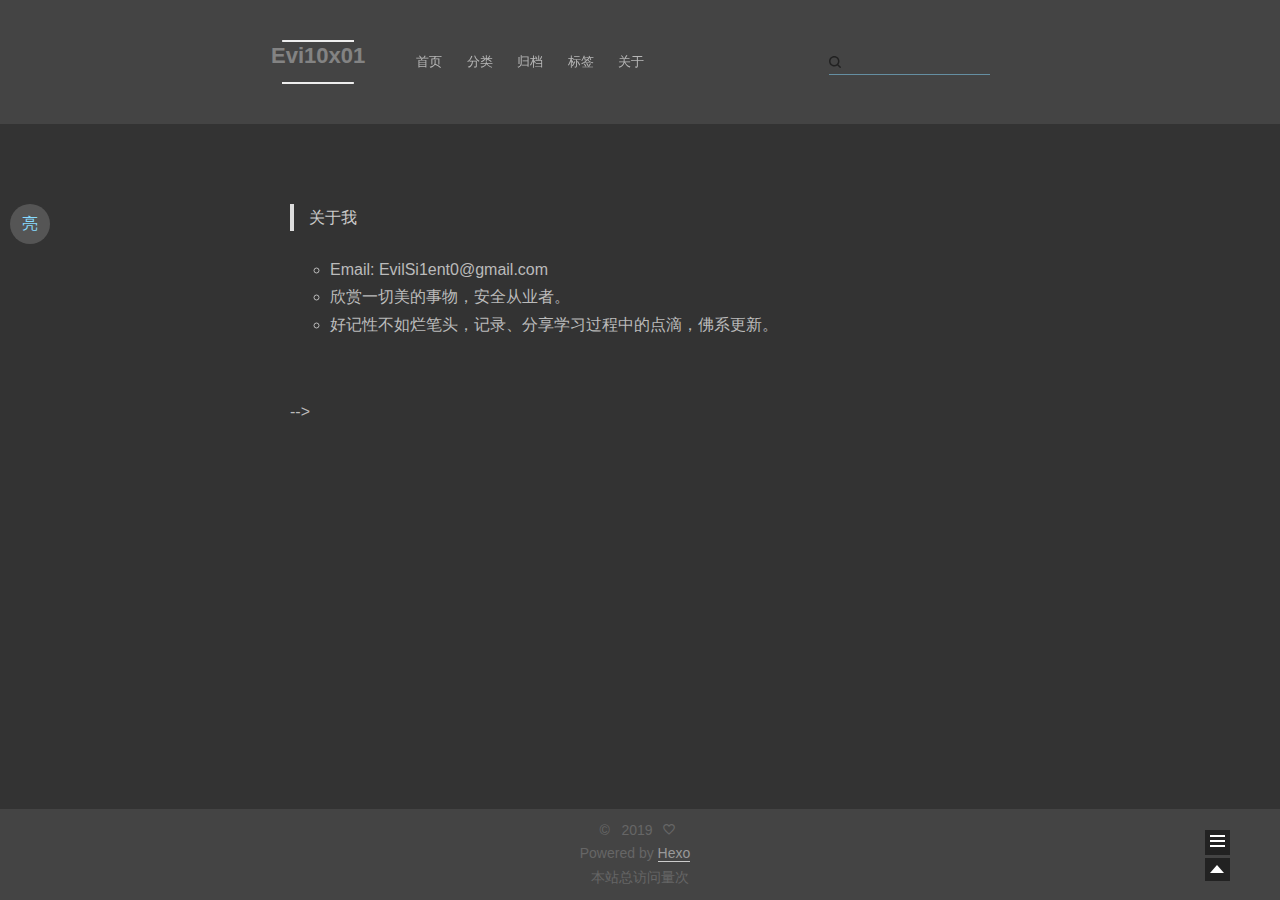
==== commit 3c897a69: "Site updated: 2019-09-25 08:27:33" ====
--- a/about/index.html
+++ b/about/index.html
@@ -3,6 +3,8 @@
 <html class="theme-next use-motion theme-next-mala">
 <head><meta name="generator" content="Hexo 3.9.0">
   
+    
+
 
 <meta charset="UTF-8">
 <meta http-equiv="X-UA-Compatible" content="IE=edge,chrome=1">
--- a/css/main.css
+++ b/css/main.css
@@ -1069,7 +1069,7 @@
   width: 4px;
   height: 4px;
   border-radius: 50%;
-  background: #7a3736;
+  background: #9fc763;
 }
 .links-of-friendly a {
   display: inline-block;
@@ -1087,7 +1087,7 @@
   width: 4px;
   height: 4px;
   border-radius: 50%;
-  background: #305082;
+  background: #a2de42;
 }
 .sidebar-nav {
   margin: 0;
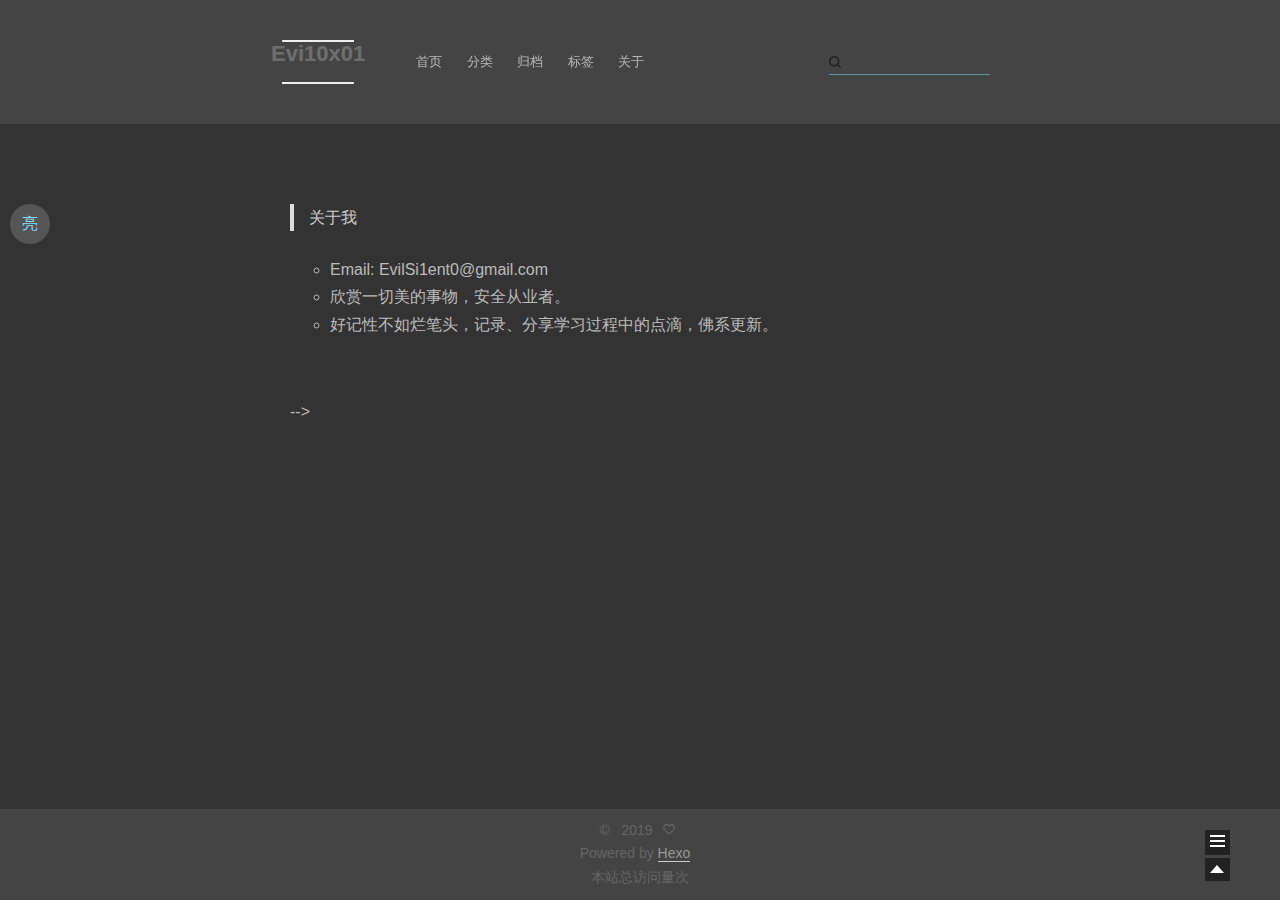
==== commit beee3f2b: "Site updated: 2019-09-25 08:35:47" ====
--- a/about/index.html
+++ b/about/index.html
@@ -403,14 +403,14 @@
 
           <div class="site-state-item site-state-categories">
             <a href="/categories">
-              <span class="site-state-item-count">0</span>
+              <span class="site-state-item-count">1</span>
               <span class="site-state-item-name">分类</span>
               </a>
           </div>
 
           <div class="site-state-item site-state-tags">
             <a href="/tags">
-              <span class="site-state-item-count">0</span>
+              <span class="site-state-item-count">1</span>
               <span class="site-state-item-name">标签</span>
               </a>
           </div>
--- a/css/main.css
+++ b/css/main.css
@@ -1069,7 +1069,7 @@
   width: 4px;
   height: 4px;
   border-radius: 50%;
-  background: #9fc763;
+  background: #c68f73;
 }
 .links-of-friendly a {
   display: inline-block;
@@ -1087,7 +1087,7 @@
   width: 4px;
   height: 4px;
   border-radius: 50%;
-  background: #a2de42;
+  background: #67067c;
 }
 .sidebar-nav {
   margin: 0;
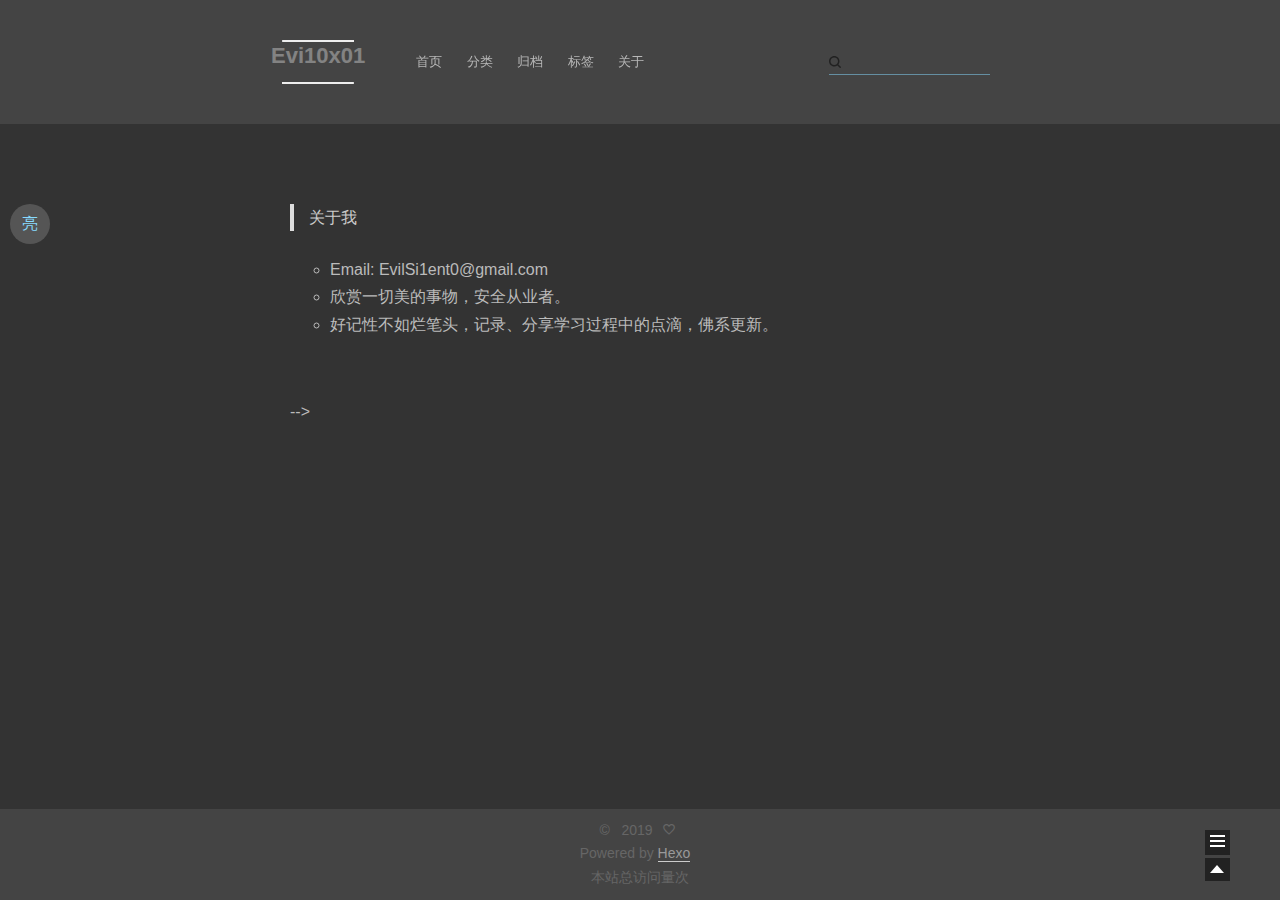
==== commit dd88a29a: "Site updated: 2019-09-25 08:39:41" ====
--- a/about/index.html
+++ b/about/index.html
@@ -396,21 +396,21 @@
         <nav class="site-state motion-element">
           <div class="site-state-item site-state-posts">
             <a href="/archives">
-              <span class="site-state-item-count">2</span>
+              <span class="site-state-item-count">1</span>
               <span class="site-state-item-name">日志</span>
             </a>
           </div>
 
           <div class="site-state-item site-state-categories">
             <a href="/categories">
-              <span class="site-state-item-count">1</span>
+              <span class="site-state-item-count">0</span>
               <span class="site-state-item-name">分类</span>
               </a>
           </div>
 
           <div class="site-state-item site-state-tags">
             <a href="/tags">
-              <span class="site-state-item-count">1</span>
+              <span class="site-state-item-count">0</span>
               <span class="site-state-item-name">标签</span>
               </a>
           </div>
--- a/css/main.css
+++ b/css/main.css
@@ -1069,7 +1069,7 @@
   width: 4px;
   height: 4px;
   border-radius: 50%;
-  background: #c68f73;
+  background: #ff6571;
 }
 .links-of-friendly a {
   display: inline-block;
@@ -1087,7 +1087,7 @@
   width: 4px;
   height: 4px;
   border-radius: 50%;
-  background: #67067c;
+  background: #cc08ff;
 }
 .sidebar-nav {
   margin: 0;
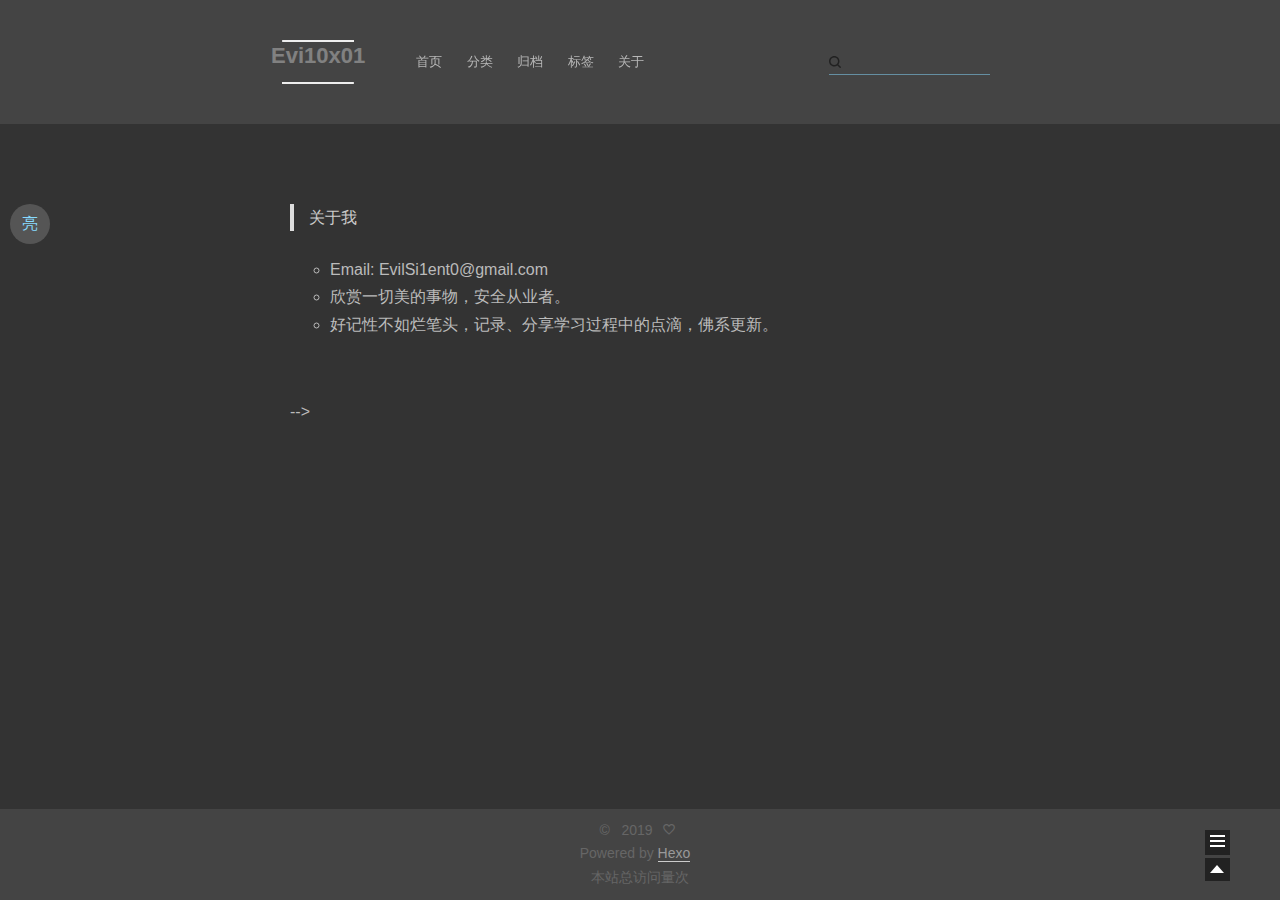
==== commit 792778fc: "Site updated: 2019-09-25 08:43:28" ====
--- a/about/index.html
+++ b/about/index.html
@@ -3,8 +3,6 @@
 <html class="theme-next use-motion theme-next-mala">
 <head><meta name="generator" content="Hexo 3.9.0">
   
-    
-
 
 <meta charset="UTF-8">
 <meta http-equiv="X-UA-Compatible" content="IE=edge,chrome=1">
--- a/css/main.css
+++ b/css/main.css
@@ -1069,7 +1069,7 @@
   width: 4px;
   height: 4px;
   border-radius: 50%;
-  background: #ff6571;
+  background: #ee5962;
 }
 .links-of-friendly a {
   display: inline-block;
@@ -1087,7 +1087,7 @@
   width: 4px;
   height: 4px;
   border-radius: 50%;
-  background: #cc08ff;
+  background: #b6b1fb;
 }
 .sidebar-nav {
   margin: 0;
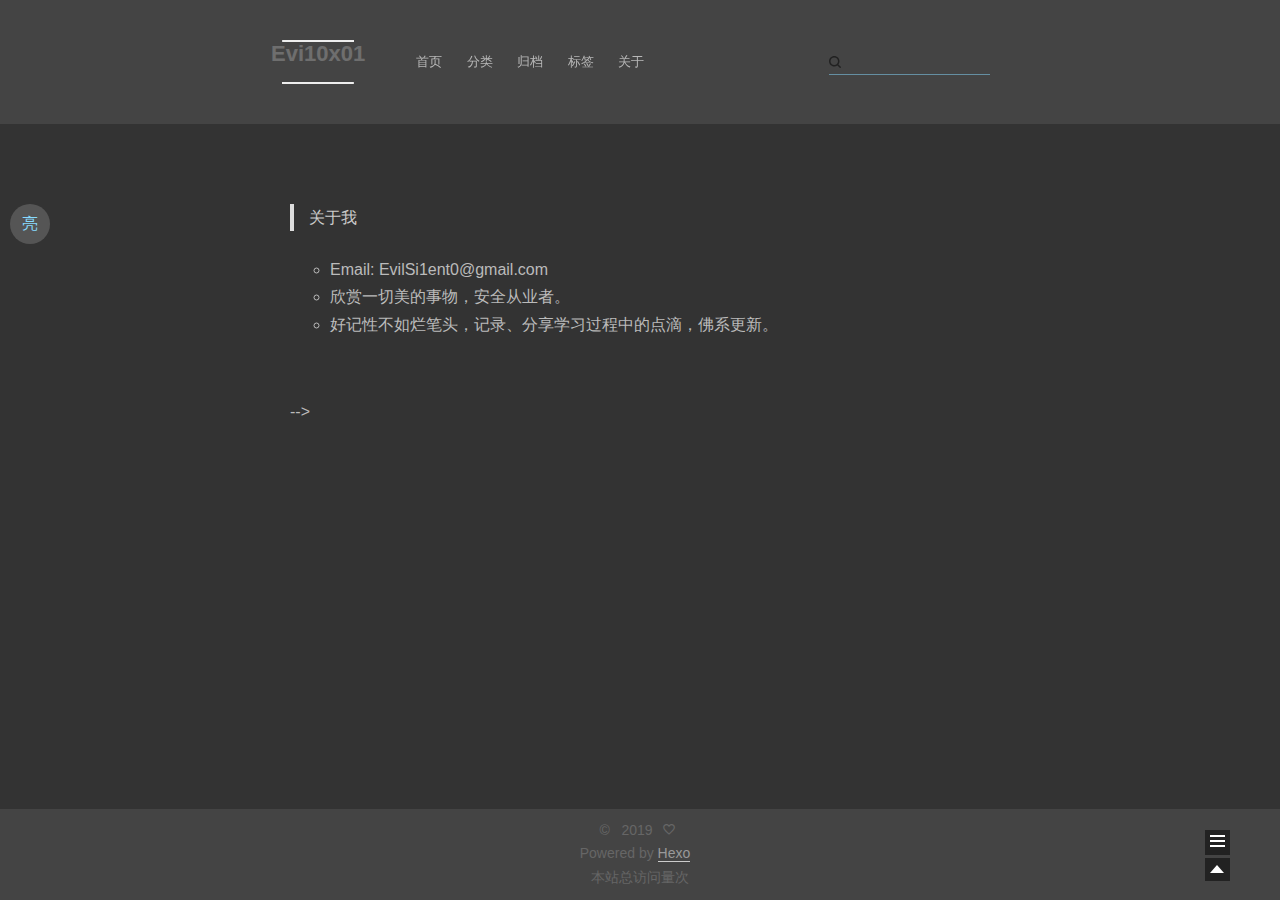
==== commit c1a6d59e: "Site updated: 2019-09-25 09:14:48" ====
--- a/about/index.html
+++ b/about/index.html
@@ -394,21 +394,21 @@
         <nav class="site-state motion-element">
           <div class="site-state-item site-state-posts">
             <a href="/archives">
-              <span class="site-state-item-count">1</span>
+              <span class="site-state-item-count">2</span>
               <span class="site-state-item-name">日志</span>
             </a>
           </div>
 
           <div class="site-state-item site-state-categories">
             <a href="/categories">
-              <span class="site-state-item-count">0</span>
+              <span class="site-state-item-count">1</span>
               <span class="site-state-item-name">分类</span>
               </a>
           </div>
 
           <div class="site-state-item site-state-tags">
             <a href="/tags">
-              <span class="site-state-item-count">0</span>
+              <span class="site-state-item-count">1</span>
               <span class="site-state-item-name">标签</span>
               </a>
           </div>
@@ -432,7 +432,7 @@
               </span>
             
               <span class="links-of-author-item">
-                <a href="https://instagram.com/si1entz/" target="_blank">Instagram</a>
+                <a href="https://www.instagram.com/si1entz/" target="_blank">Instagram</a>
               </span>
             
           
--- a/css/main.css
+++ b/css/main.css
@@ -1069,7 +1069,7 @@
   width: 4px;
   height: 4px;
   border-radius: 50%;
-  background: #ee5962;
+  background: #6a66ff;
 }
 .links-of-friendly a {
   display: inline-block;
@@ -1087,7 +1087,7 @@
   width: 4px;
   height: 4px;
   border-radius: 50%;
-  background: #b6b1fb;
+  background: #fff;
 }
 .sidebar-nav {
   margin: 0;
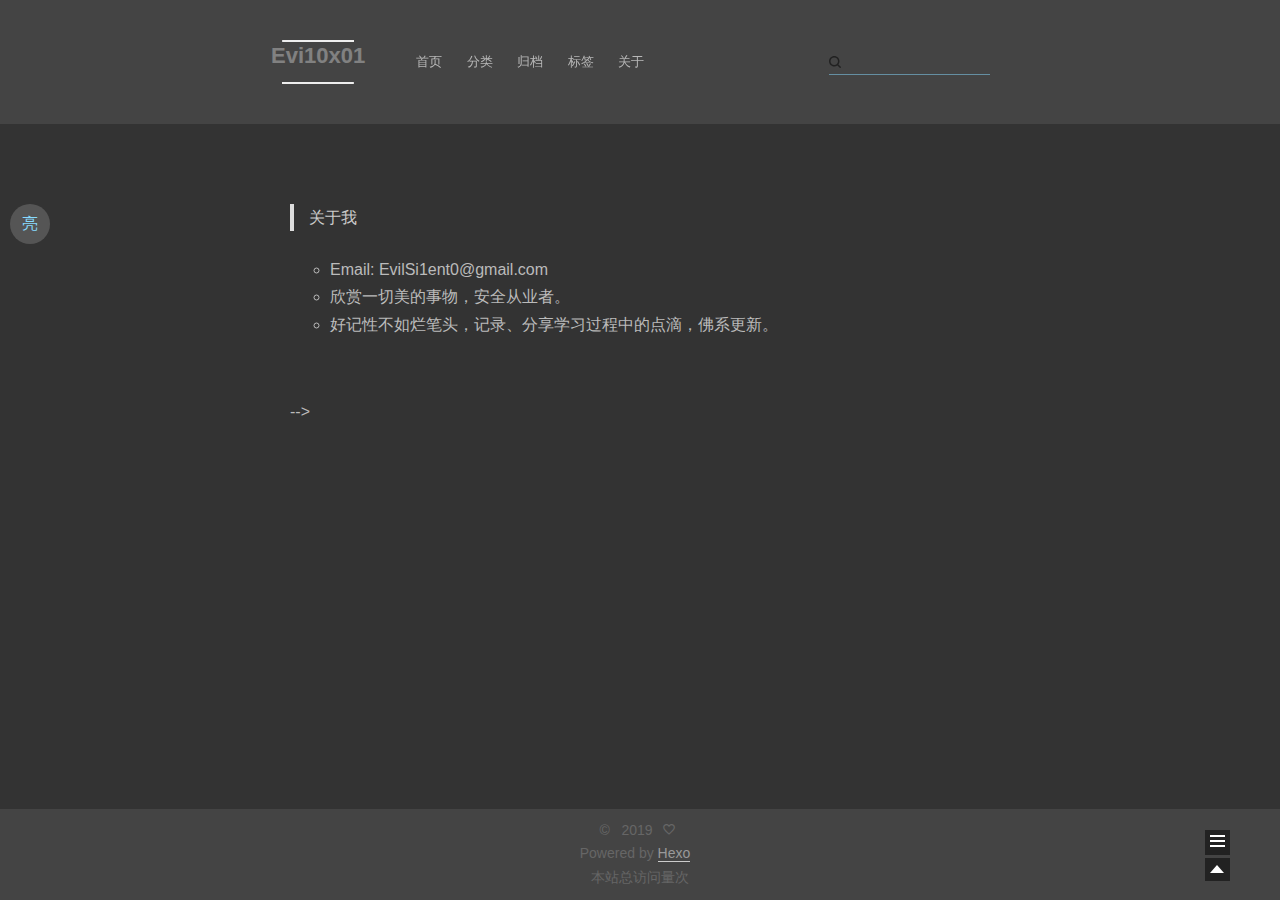
==== commit b645389f: "Site updated: 2019-09-28 00:38:43" ====
--- a/about/index.html
+++ b/about/index.html
@@ -394,7 +394,7 @@
         <nav class="site-state motion-element">
           <div class="site-state-item site-state-posts">
             <a href="/archives">
-              <span class="site-state-item-count">2</span>
+              <span class="site-state-item-count">3</span>
               <span class="site-state-item-name">日志</span>
             </a>
           </div>
--- a/css/main.css
+++ b/css/main.css
@@ -1069,7 +1069,7 @@
   width: 4px;
   height: 4px;
   border-radius: 50%;
-  background: #6a66ff;
+  background: #e7eb7f;
 }
 .links-of-friendly a {
   display: inline-block;
@@ -1087,7 +1087,7 @@
   width: 4px;
   height: 4px;
   border-radius: 50%;
-  background: #fff;
+  background: #1c8244;
 }
 .sidebar-nav {
   margin: 0;
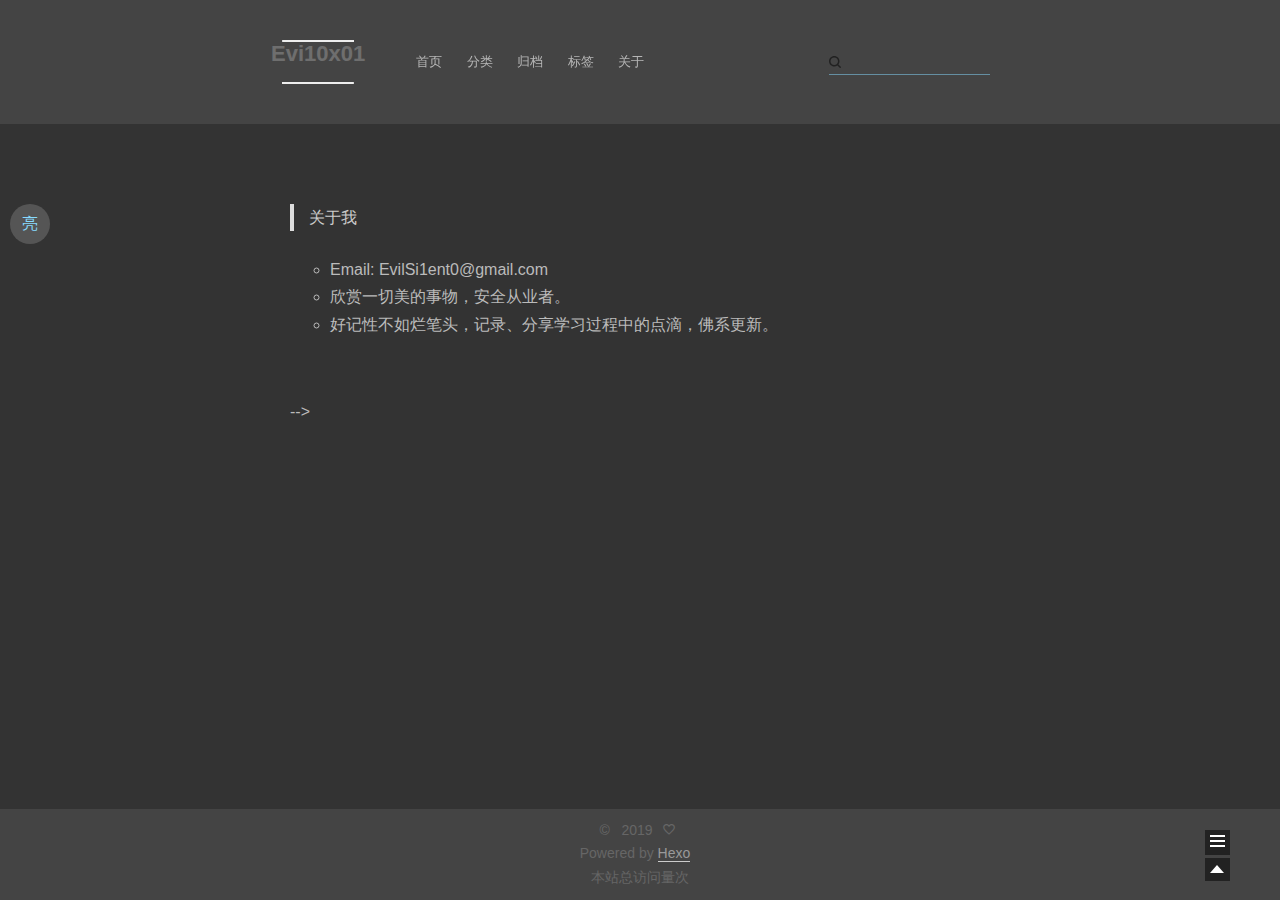
==== commit 819522a4: "Site updated: 2019-09-28 00:42:20" ====
--- a/about/index.html
+++ b/about/index.html
@@ -3,6 +3,8 @@
 <html class="theme-next use-motion theme-next-mala">
 <head><meta name="generator" content="Hexo 3.9.0">
   
+    
+
 
 <meta charset="UTF-8">
 <meta http-equiv="X-UA-Compatible" content="IE=edge,chrome=1">
--- a/css/main.css
+++ b/css/main.css
@@ -1069,7 +1069,7 @@
   width: 4px;
   height: 4px;
   border-radius: 50%;
-  background: #e7eb7f;
+  background: #ffb969;
 }
 .links-of-friendly a {
   display: inline-block;
@@ -1087,7 +1087,7 @@
   width: 4px;
   height: 4px;
   border-radius: 50%;
-  background: #1c8244;
+  background: #fcb3b3;
 }
 .sidebar-nav {
   margin: 0;
